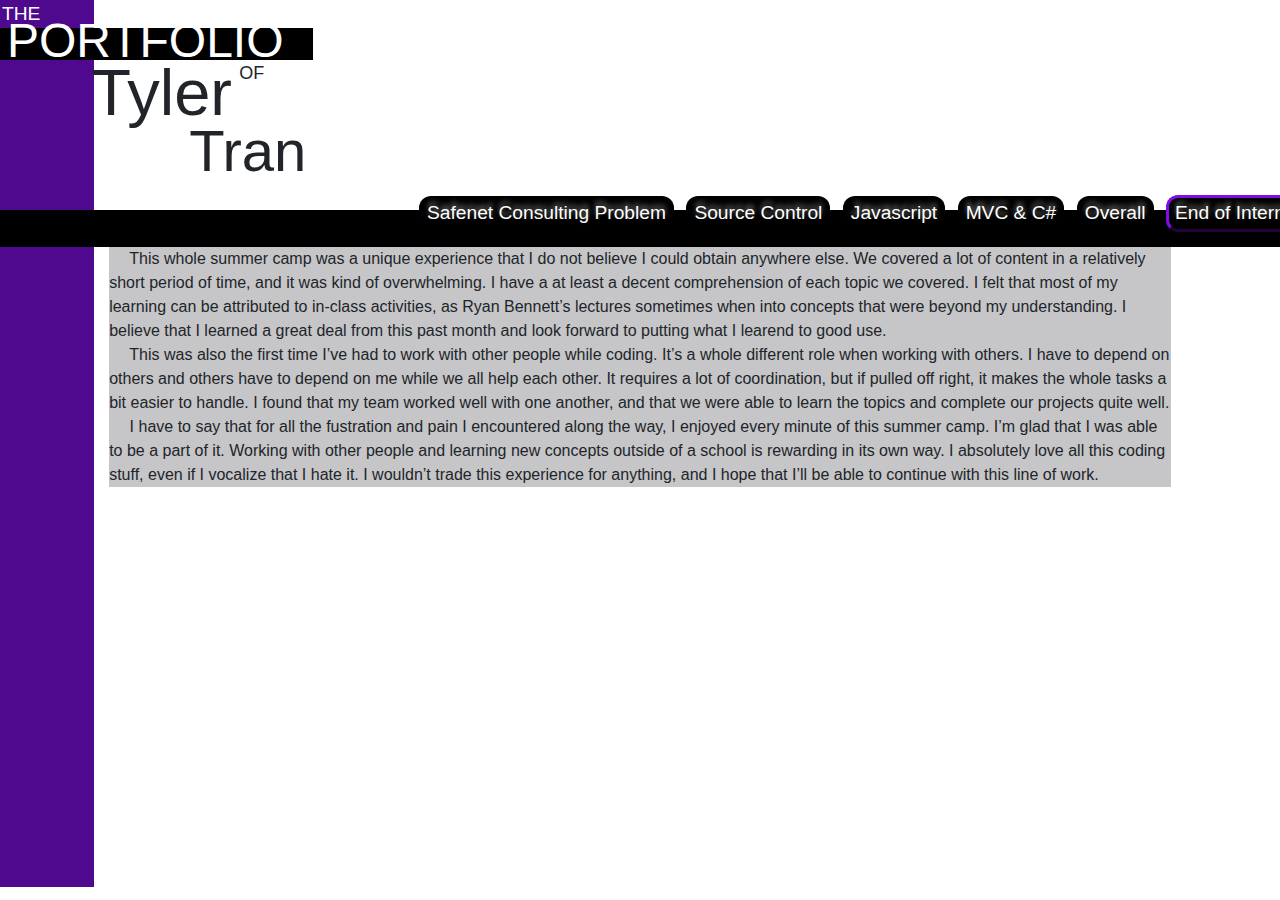
==== Portfolio/Portfolio/InternshipReflection.html @ 6229735c "Added reflection" ====
﻿<!DOCTYPE html>
<html>
<head>
    <meta charset="utf-8" />
    <link href="css/bootstrap.css" rel="stylesheet" />
    <link rel="stylesheet" href="StyleSheet.css" />
    <title>Portfolio - Internship Reflection</title>
</head>
<body>
    <div class="row">
        <div class="col-md-1">
            <p id="the">THE</p>
        </div>
    </div>

    <div class="row">
        <div class="col-md-3">
            <p id="portfolio">PORTFOLIO</p>
        </div>
    </div>

    <div class="row">
        <div class="col-md-1"></div>
        <div class="col-md-4">
            <p id="of"> OF</p>
        </div>
    </div>

    <div class="row">
        <div class="col-md-1"></div>
        <div class="col-md-5">
            <p id="Tyler"> Tyler</p>
        </div>
    </div>

    <div class="row">
        <div class="col-md-1"></div>
        <div class="col-md-5">
            <p id="Tran"> Tran</p>
        </div>
    </div>


    <div class="bar col-md-12">
        <button type="button" class="buttons" onclick="location.href='SafeNetConsultantProblem.html';">Safenet Consulting Problem</button>

        <button type="button" class="buttons" onclick="location.href='SourceControl.html';">Source Control</button>

        <button type="button" class="buttons" onclick="location.href='Javascript.html';">Javascript</button>

        <button type="button" class="buttons" onclick="location.href='MVCSharp.html';">MVC & C#</button>

        <button type="button" class="buttons buttons" onclick="location.href='Overall.html';">Overall</button>

        <button type="button" class="buttons buttonsNow" onclick="location.href='IntershipReflection.html';">End of Internship</button>
    </div>

    <div class="row">
        <div class="col-md-1"></div>

        <div class="col-md-10">
            <div class="reflections">
                <p>
                    &emsp; This whole summer camp was a unique experience that I do not believe I could obtain anywhere else. We covered a lot of content in a relatively short period of time, and it was kind of overwhelming. I have a at least a decent comprehension of each topic we covered. I felt that most of my learning can be attributed to in-class activities, as Ryan Bennett’s lectures sometimes when into concepts that were beyond my understanding. I believe that I learned a great deal from this past month and look forward to putting what I learend to good use.
                    <br />
                    &emsp; This was also the first time I’ve had to work with other people while coding. It’s a whole different role when working with others. I have to depend on others and others have to depend on me while we all help each other. It requires a lot of coordination, but if pulled off right, it makes the whole tasks a bit easier to handle. I found that my team worked well with one another, and that we were able to learn the topics and complete our projects quite well.
                    <br />
                    &emsp; I have to say that for all the fustration and pain I encountered along the way, I enjoyed every minute of this summer camp. I’m glad that I was able to be a part of it. Working with other people and learning new concepts outside of a school is rewarding in its own way. I absolutely love all this coding stuff, even if I vocalize that I hate it. I wouldn’t trade this experience for anything, and I hope that I’ll be able to continue with this line of work.
                </p>
            </div>

            <div id="vl"> </div>
        </div>
    </div>

</body>
</html><!DOCTYPE html>
<html>
<head>
    <meta charset="utf-8" />
    <title></title>
</head>
<body>

</body>
</html>
---- Portfolio/Portfolio/StyleSheet.css ----
﻿body {
    width: 100%;
    height: 100%;
}
.col-md-1 {
    background-color: #4f098e;
}
#the{
    color:white;
    font-size:larger;
    margin-bottom:-1px;
    margin-left: 2px;
}
.col-md-3{
    background-color: black;
}
#portfolio{
    color: white;
    font-size: 48px;
    margin-bottom:-17px;
    margin-top:-23px;
    margin-left: 7px;
}
.vl {
    border-left: 73px solid #4f098e;
    height: 50px;
}
#of{
    font-size: large;
    margin-left: 130px;
    margin-bottom: 7px;
}
#Tyler{
    font-size: 65px;
    margin-top: -50px;
    margin-left: -18px;
}
#Tran{
    font-size: 58px;
    margin-top: -50px;
    margin-left: 80px;
}
#vl{
    margin:400px;
}
.bar {
    background-color: black;
    
}
.buttons {
    font-size:larger;
    text-align: center;
    text-shadow: 0px -4px 5px gray;
    border-radius: 12px;
    color: white;
    margin-left:4px;
    margin-right:4px;
    background-color: black;
    border-color: transparent;
    transform: translateY(-15px) translateX(400px);
}
.buttons:hover {
    background-color: #321f4f;
}
.buttonsNow {
    border-color: #4f098e;
    border-width: 3px;
}
.reflections {
    background-color: rgba(142, 139, 145, .5);
}
.button {
    border-radius: 8px;
    background-color: #4f098e;
    border:5px groove grey;
    text-align: center;
    font-size: 40px;
    color:white;
    width:50px;
    height:150px;
    transition: all .5s;
    margin-bottom:5px;
    margin-top: 5px;
    margin-left:1100px;
    margin-right:-5px;

}
.button span{
    display: inline;
    position: relative;
    transition: .5s;
}
.button span:after{
    content: '\00AB';
    position: absolute;
    opacity:0;
    top:0;
    left:-20px;
    transition: .5s;
}
.button:hover span{
    padding-left: 25px;
}
.button:hover span:after{
    opacity:1;
    left:0;
}
.slideScreen {
    background-color: rgba(134, 0, 255, .88);
    height: 450px;
    width: 900px;
    margin: auto;
    transform: translate(1000px, -750px);
    
}
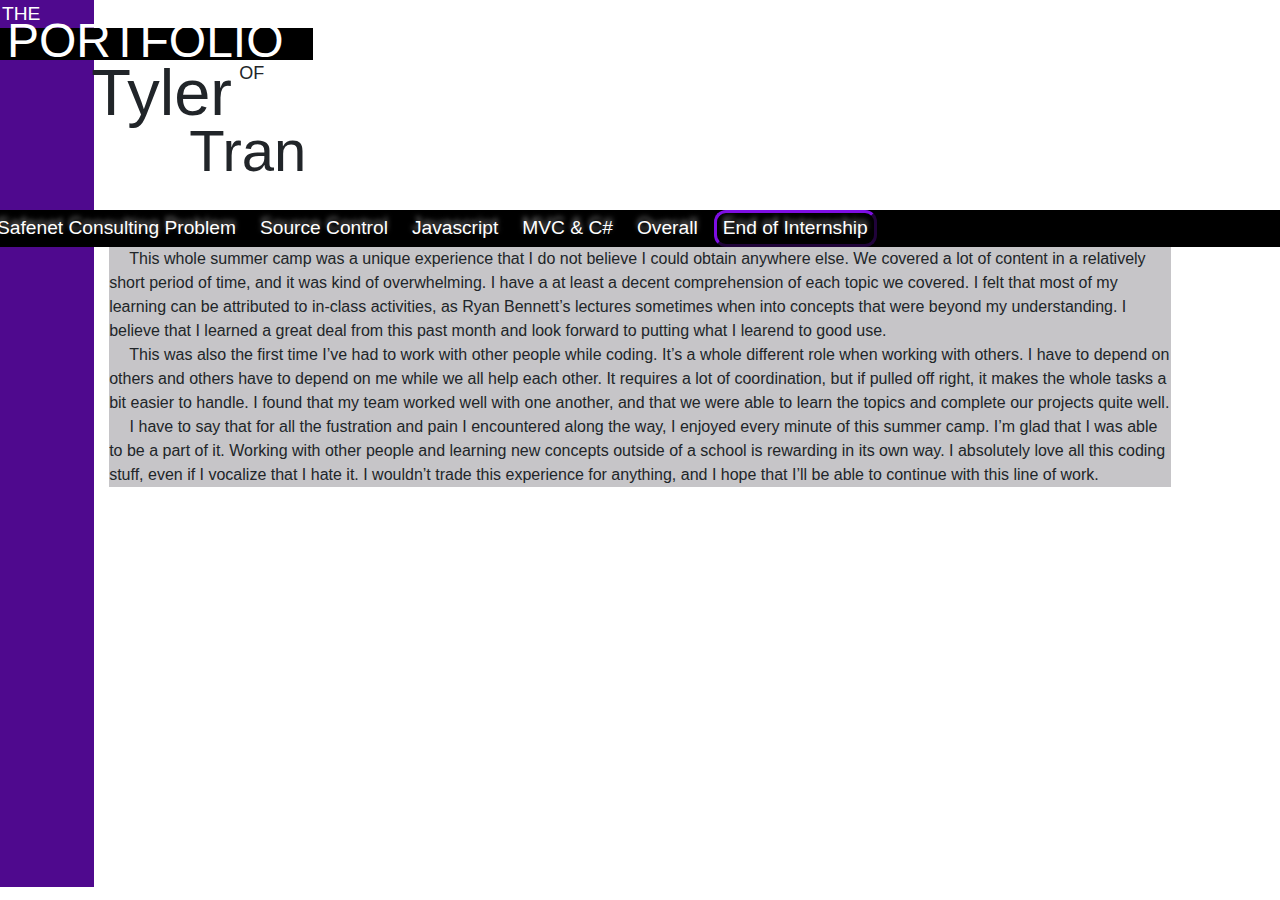
==== commit 8cbcbdb1: "Fixed nav bar" ====
--- a/Portfolio/Portfolio/InternshipReflection.html
+++ b/Portfolio/Portfolio/InternshipReflection.html
@@ -41,7 +41,7 @@
     </div>
 
 
-    <div class="bar col-md-12">
+    <div class="bar row">
         <button type="button" class="buttons" onclick="location.href='SafeNetConsultantProblem.html';">Safenet Consulting Problem</button>
 
         <button type="button" class="buttons" onclick="location.href='SourceControl.html';">Source Control</button>
@@ -52,7 +52,7 @@
 
         <button type="button" class="buttons buttons" onclick="location.href='Overall.html';">Overall</button>
 
-        <button type="button" class="buttons buttonsNow" onclick="location.href='IntershipReflection.html';">End of Internship</button>
+        <button type="button" class="buttons buttonsNow" onclick="location.href='InternshipReflection.html';">End of Internship</button>
     </div>
 
     <div class="row">
--- a/Portfolio/Portfolio/StyleSheet.css
+++ b/Portfolio/Portfolio/StyleSheet.css
@@ -57,7 +57,7 @@
     margin-right:4px;
     background-color: black;
     border-color: transparent;
-    transform: translateY(-15px) translateX(400px);
+    
 }
 .buttons:hover {
     background-color: #321f4f;
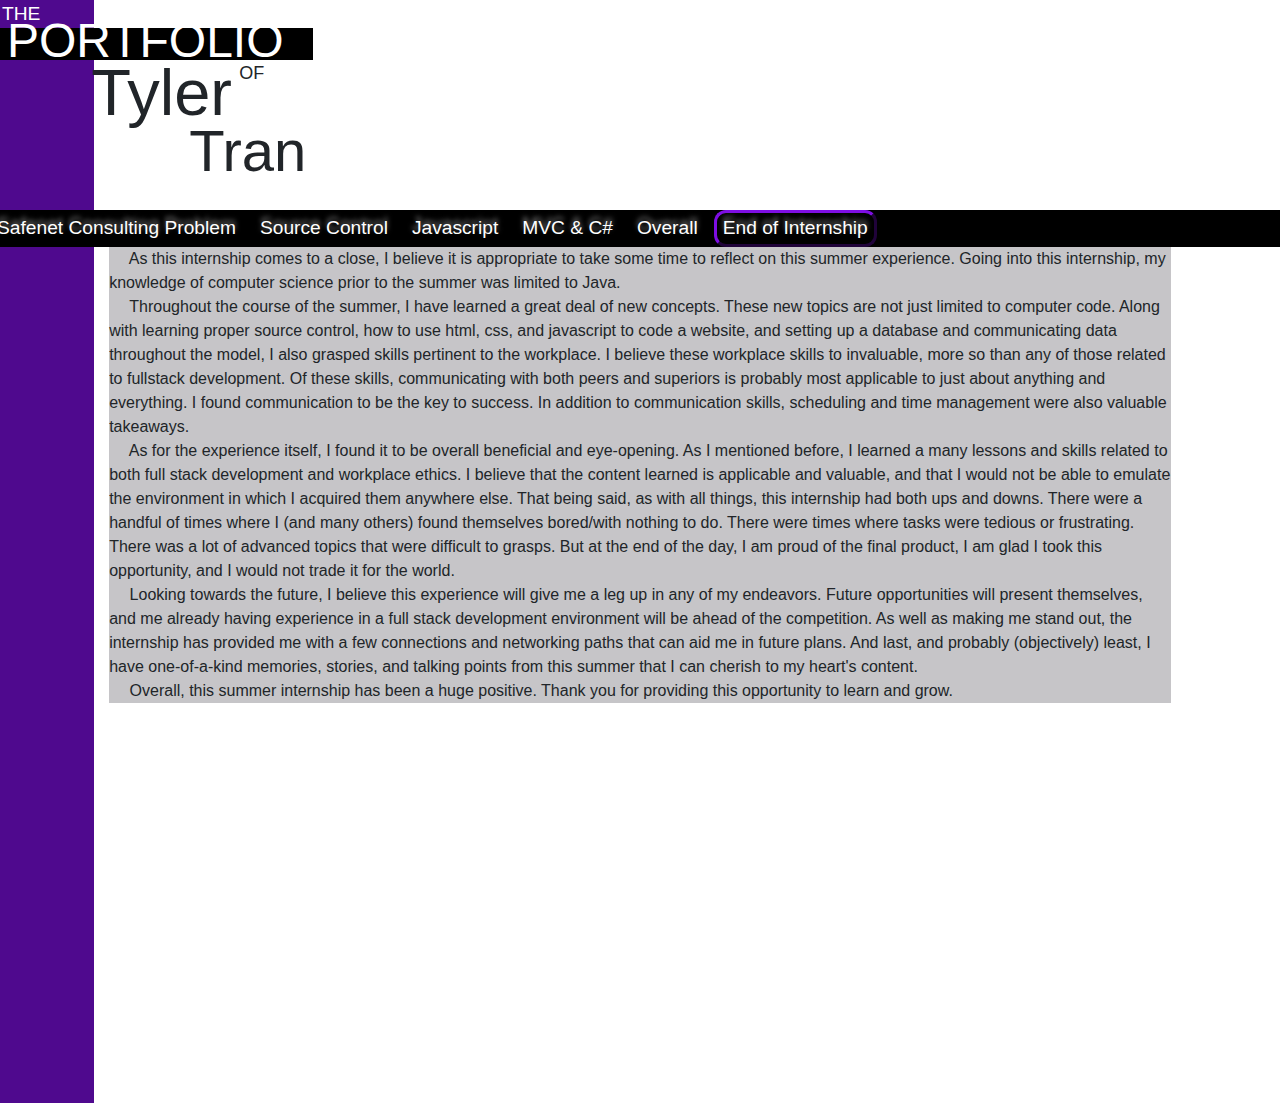
==== commit eb1cda4d: "words" ====
--- a/Portfolio/Portfolio/InternshipReflection.html
+++ b/Portfolio/Portfolio/InternshipReflection.html
@@ -61,11 +61,15 @@
         <div class="col-md-10">
             <div class="reflections">
                 <p>
-                    &emsp; This whole summer camp was a unique experience that I do not believe I could obtain anywhere else. We covered a lot of content in a relatively short period of time, and it was kind of overwhelming. I have a at least a decent comprehension of each topic we covered. I felt that most of my learning can be attributed to in-class activities, as Ryan Bennett’s lectures sometimes when into concepts that were beyond my understanding. I believe that I learned a great deal from this past month and look forward to putting what I learend to good use.
+                    &emsp; As this internship comes to a close, I believe it is appropriate to take some time to reflect on this summer experience. Going into this internship, my knowledge of computer science prior to the summer was limited to Java.
                     <br />
-                    &emsp; This was also the first time I’ve had to work with other people while coding. It’s a whole different role when working with others. I have to depend on others and others have to depend on me while we all help each other. It requires a lot of coordination, but if pulled off right, it makes the whole tasks a bit easier to handle. I found that my team worked well with one another, and that we were able to learn the topics and complete our projects quite well.
+                    &emsp; Throughout the course of the summer, I have learned a great deal of new concepts. These new topics are not just limited to computer code. Along with learning proper source control, how to use html, css, and javascript to code a website, and setting up a database and communicating data throughout the model, I also grasped skills pertinent to the workplace. I believe these workplace skills to invaluable, more so than any of those related to fullstack development. Of these skills, communicating with both peers and superiors is probably most applicable to just about anything and everything. I found communication to be the key to success. In addition to communication skills, scheduling and time management were also valuable takeaways.
                     <br />
-                    &emsp; I have to say that for all the fustration and pain I encountered along the way, I enjoyed every minute of this summer camp. I’m glad that I was able to be a part of it. Working with other people and learning new concepts outside of a school is rewarding in its own way. I absolutely love all this coding stuff, even if I vocalize that I hate it. I wouldn’t trade this experience for anything, and I hope that I’ll be able to continue with this line of work.
+                    &emsp; As for the experience itself, I found it to be overall beneficial and eye-opening. As I mentioned before, I learned a many lessons and skills related to both full stack development and workplace ethics. I believe that the content learned is applicable and valuable, and that I would not be able to emulate the environment in which I acquired them anywhere else. That being said, as with all things, this internship had both ups and downs. There were a handful of times where I (and many others) found themselves bored/with nothing to do. There were times where tasks were tedious or frustrating. There was a lot of advanced topics that were difficult to grasps. But at the end of the day, I am proud of the final product, I am glad I took this opportunity, and I would not trade it for the world.
+                    <br />
+                    &emsp; Looking towards the future, I believe this experience will give me a leg up in any of my endeavors. Future opportunities will present themselves, and me already having experience in a full stack development environment will be ahead of the competition. As well as making me stand out, the internship has provided me with a few connections and networking paths that can aid me in future plans. And last, and probably (objectively) least, I have one-of-a-kind memories, stories, and talking points from this summer that I can cherish to my heart's content.
+                    <br />
+                    &emsp; Overall, this summer internship has been a huge positive. Thank you for providing this opportunity to learn and grow.
                 </p>
             </div>
 
